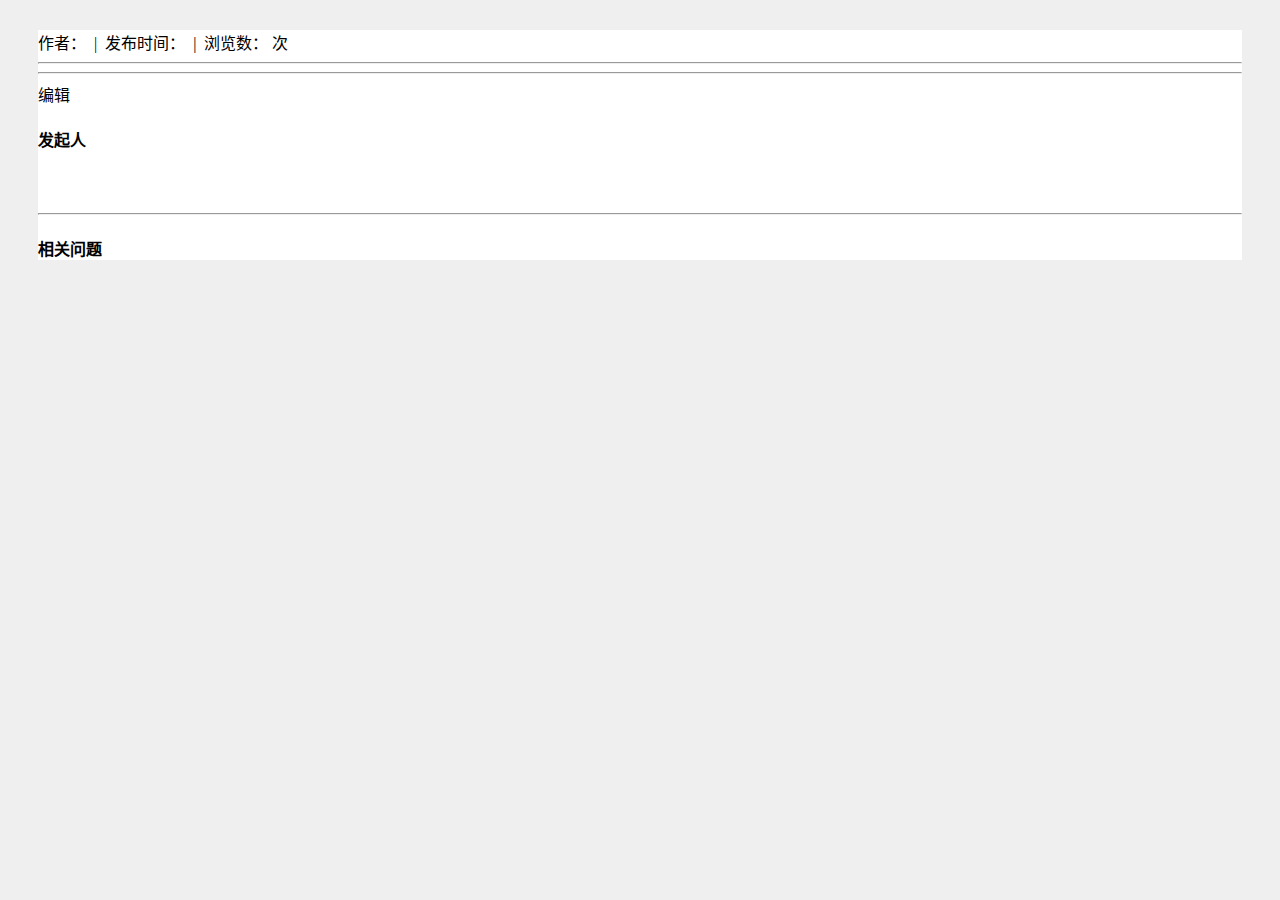
==== src/main/resources/templates/post.html @ c884d540 "Fixed a bug where userdata was stored multiple times" ====
<!DOCTYPE HTML>
<html lang="zh-CN" xmlns:th="http://www.thymeleaf.org">
  <head>
    <meta http-equiv="Content-Type" content="text/html; charset=UTF-8"/>
    <title th:text="${post.title}"></title>
    <link rel="shortcut icon" href="../static/img/icon.png">
    <link rel="stylesheet" href="/css/bootstrap.min.css">
    <link rel="stylesheet" href="/css/bootstrap-theme.css">
    <link rel="stylesheet" href="/css/community.css">

    <script src="/js/jquery.min.js"></script>
    <script src="/js/bootstrap.min.js"></script>
  </head>
  <body style="background: #efefef">
    <!--导入导航条-->
    <div th:replace="~{layout/head::head}"></div>

    <div class="container-fluid main profile" style="margin: 30px; background: white">
      <div class="row">
        <div class="col-lg-9 col-md-12 col-sm-12 col-xs-12" >
          <h4><span th:text="${post.title}"></span></h4>
          <span class="text-desc">
                作者：<span th:text="${post.user.name}"></span>&nbsp;&nbsp;|&nbsp;
                发布时间：<span th:text="${#dates.format(post.gmtCreate,'yyyy'+'年'+'MM'+'月'+' dd'+'日'+' HH'+':'+'mm')}"></span>&nbsp;&nbsp;|&nbsp;
                浏览数：<span th:text="${post.viewCount}"></span> 次
          </span>
          <hr/>
          <div class="col-lg-12 col-md-12 col-sm-12 col-xs-12" th:text="${post.content}"></div>
          <hr class="col-lg-12 col-md-12 col-sm-12 col-xs-12"/>
          <a th:href="@{'/publish/' + ${post.id}}" class="community-menu" th:if="${session.user != null and session.user.accountId == post.creator}">
            <span class="glyphicon glyphicon-pencil" aria-hidden="true"></span>编辑
          </a>
        </div>

        <div class="col-lg-3 col-md-12 col-sm-12 col-xs-12">
          <div class="col-lg-12 col-md-12 col-sm-12 col-xs-12">
            <h4>发起人</h4>
            <div class="media">
              <div class="media-left">
                <a href="#">
                  <img class="media-object img-rounded community-avatar" th:src="${post.user.avatarUrl}">
                </a>
              </div>
              <div class="media-body">
                <h5 class="media-heading">
                  <span th:text="${post.user.name}"></span>
                </h5>
          </div>
          <hr class="col-lg-12 col-md-12 col-sm-12 col-xs-12"/>
          <div class="col-lg-12 col-md-12 col-sm-12 col-xs-12">
            <h4>相关问题</h4>
          </div>
        </div>
      </div>
    </div>
  </body>
</html>
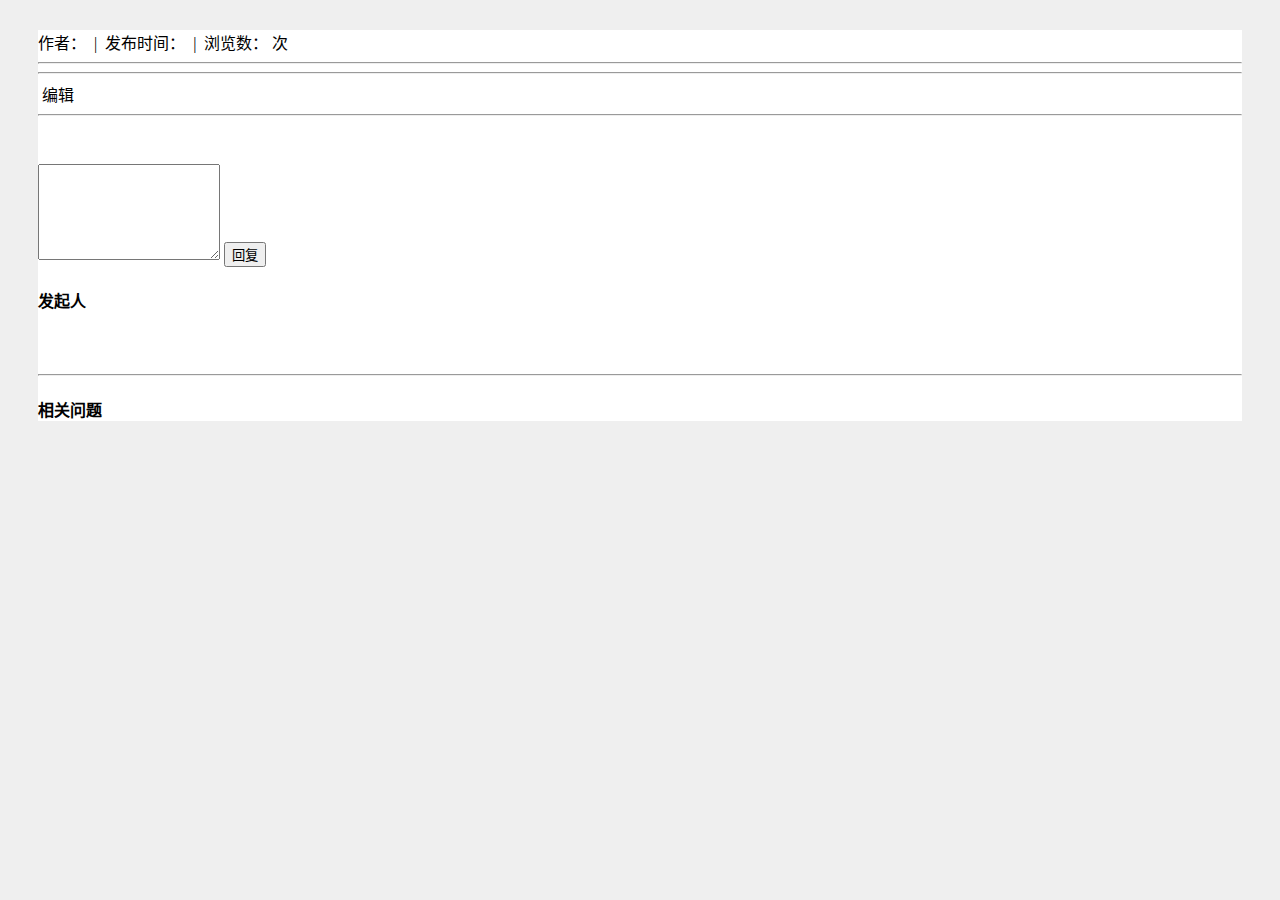
==== commit 703e7a0f: "add comment function" ====
--- a/src/main/resources/templates/post.html
+++ b/src/main/resources/templates/post.html
@@ -1,57 +1,83 @@
 <!DOCTYPE HTML>
 <html lang="zh-CN" xmlns:th="http://www.thymeleaf.org">
-  <head>
-    <meta http-equiv="Content-Type" content="text/html; charset=UTF-8"/>
-    <title th:text="${post.title}"></title>
-    <link rel="shortcut icon" href="../static/img/icon.png">
-    <link rel="stylesheet" href="/css/bootstrap.min.css">
-    <link rel="stylesheet" href="/css/bootstrap-theme.css">
-    <link rel="stylesheet" href="/css/community.css">
+    <head>
+        <meta http-equiv="Content-Type" content="text/html; charset=UTF-8"/>
+        <title th:text="${post.title}"></title>
+        <link rel="shortcut icon" href="../static/img/icon.png">
+        <link rel="stylesheet" href="/css/bootstrap.min.css">
+        <link rel="stylesheet" href="/css/bootstrap-theme.css">
+        <link rel="stylesheet" href="/css/community.css">
 
-    <script src="/js/jquery.min.js"></script>
-    <script src="/js/bootstrap.min.js"></script>
-  </head>
-  <body style="background: #efefef">
-    <!--导入导航条-->
-    <div th:replace="~{layout/head::head}"></div>
+        <script src="/js/jquery.min.js"></script>
+        <script src="/js/bootstrap.min.js"></script>
+        <script src="/js/community.js"></script>
+    </head>
+    <body style="background: #efefef">
+        <!--导入导航条-->
+        <div th:replace="~{layout/head::head}"></div>
 
-    <div class="container-fluid main profile" style="margin: 30px; background: white">
-      <div class="row">
-        <div class="col-lg-9 col-md-12 col-sm-12 col-xs-12" >
-          <h4><span th:text="${post.title}"></span></h4>
-          <span class="text-desc">
-                作者：<span th:text="${post.user.name}"></span>&nbsp;&nbsp;|&nbsp;
-                发布时间：<span th:text="${#dates.format(post.gmtCreate,'yyyy'+'年'+'MM'+'月'+' dd'+'日'+' HH'+':'+'mm')}"></span>&nbsp;&nbsp;|&nbsp;
-                浏览数：<span th:text="${post.viewCount}"></span> 次
-          </span>
-          <hr/>
-          <div class="col-lg-12 col-md-12 col-sm-12 col-xs-12" th:text="${post.content}"></div>
-          <hr class="col-lg-12 col-md-12 col-sm-12 col-xs-12"/>
-          <a th:href="@{'/publish/' + ${post.id}}" class="community-menu" th:if="${session.user != null and session.user.accountId == post.creator}">
-            <span class="glyphicon glyphicon-pencil" aria-hidden="true"></span>编辑
-          </a>
+        <div class="container-fluid main profile" style="margin: 30px; background: white">
+            <div class="row">
+                <div class="col-lg-9 col-md-12 col-sm-12 col-xs-12">
+                    <div class="col-lg-12 col-md-12 col-sm-12 col-xs-12">
+                        <h4><span th:text="${post.title}"></span></h4>
+                        <span class="text-desc">
+                            作者：<span th:text="${post.user.name}"></span>&nbsp;&nbsp;|&nbsp;
+                            发布时间：<span th:text="${#dates.format(post.gmtCreate,'yyyy'+'年'+'MM'+'月'+' dd'+'日'+' HH'+':'+'mm')}"></span>&nbsp;&nbsp;|&nbsp;
+                            浏览数：<span th:text="${post.viewCount}"></span> 次
+                        </span>
+                        <hr/>
+                        <div class="col-lg-12 col-md-12 col-sm-12 col-xs-12" th:text="${post.content}"></div>
+                        <hr class="col-lg-12 col-md-12 col-sm-12 col-xs-12"/>
+                        <a th:href="@{'/publish/' + ${post.id}}" class="community-menu"
+                           th:if="${session.user != null and session.user.accountId == post.creator}">
+                            <span class="glyphicon glyphicon-pencil" aria-hidden="true"></span>&nbsp;编辑
+                        </a>
+                    </div>
+                    <hr class="col-lg-12 col-md-12 col-sm-12 col-xs-12">
+                    <div class="col-lg-12 col-md-12 col-sm-12 col-xs-12" id="comment_section">
+                        <div class="media">
+                            <div class="media-left">
+                                <a href="#">
+                                    <img class="media-object img-rounded community-avatar"
+                                         th:src="${post.user.avatarUrl}">
+                                </a>
+                            </div>
+                            <div class="media-body">
+                                <h5 class="media-heading">
+                                    <span th:text="${post.user.name}"></span>
+                                </h5>
+                            </div>
+                        </div>
+                        <input type="hidden" id="post_id" th:value="${post.id}">
+                        <textarea class="form-control comment" rows="6" id="comment_content"></textarea>
+                        <button type="button" class="btn btn-success btn-comment" onclick="post()">回复</button>
+                    </div>
+                </div>
+
+                <div class="col-lg-3 col-md-12 col-sm-12 col-xs-12">
+                    <div class="col-lg-12 col-md-12 col-sm-12 col-xs-12">
+                        <h4>发起人</h4>
+                        <div class="media">
+                            <div class="media-left">
+                                <a href="#">
+                                    <img class="media-object img-rounded community-avatar"
+                                         th:src="${post.user.avatarUrl}">
+                                </a>
+                            </div>
+                            <div class="media-body">
+                                <h5 class="media-heading">
+                                    <span th:text="${post.user.name}"></span>
+                                </h5>
+                            </div>
+                            <hr class="col-lg-12 col-md-12 col-sm-12 col-xs-12"/>
+                            <div class="col-lg-12 col-md-12 col-sm-12 col-xs-12">
+                                <h4>相关问题</h4>
+                            </div>
+                        </div>
+                    </div>
+                </div>
+            </div>
         </div>
-
-        <div class="col-lg-3 col-md-12 col-sm-12 col-xs-12">
-          <div class="col-lg-12 col-md-12 col-sm-12 col-xs-12">
-            <h4>发起人</h4>
-            <div class="media">
-              <div class="media-left">
-                <a href="#">
-                  <img class="media-object img-rounded community-avatar" th:src="${post.user.avatarUrl}">
-                </a>
-              </div>
-              <div class="media-body">
-                <h5 class="media-heading">
-                  <span th:text="${post.user.name}"></span>
-                </h5>
-          </div>
-          <hr class="col-lg-12 col-md-12 col-sm-12 col-xs-12"/>
-          <div class="col-lg-12 col-md-12 col-sm-12 col-xs-12">
-            <h4>相关问题</h4>
-          </div>
-        </div>
-      </div>
-    </div>
-  </body>
+    </body>
 </html>